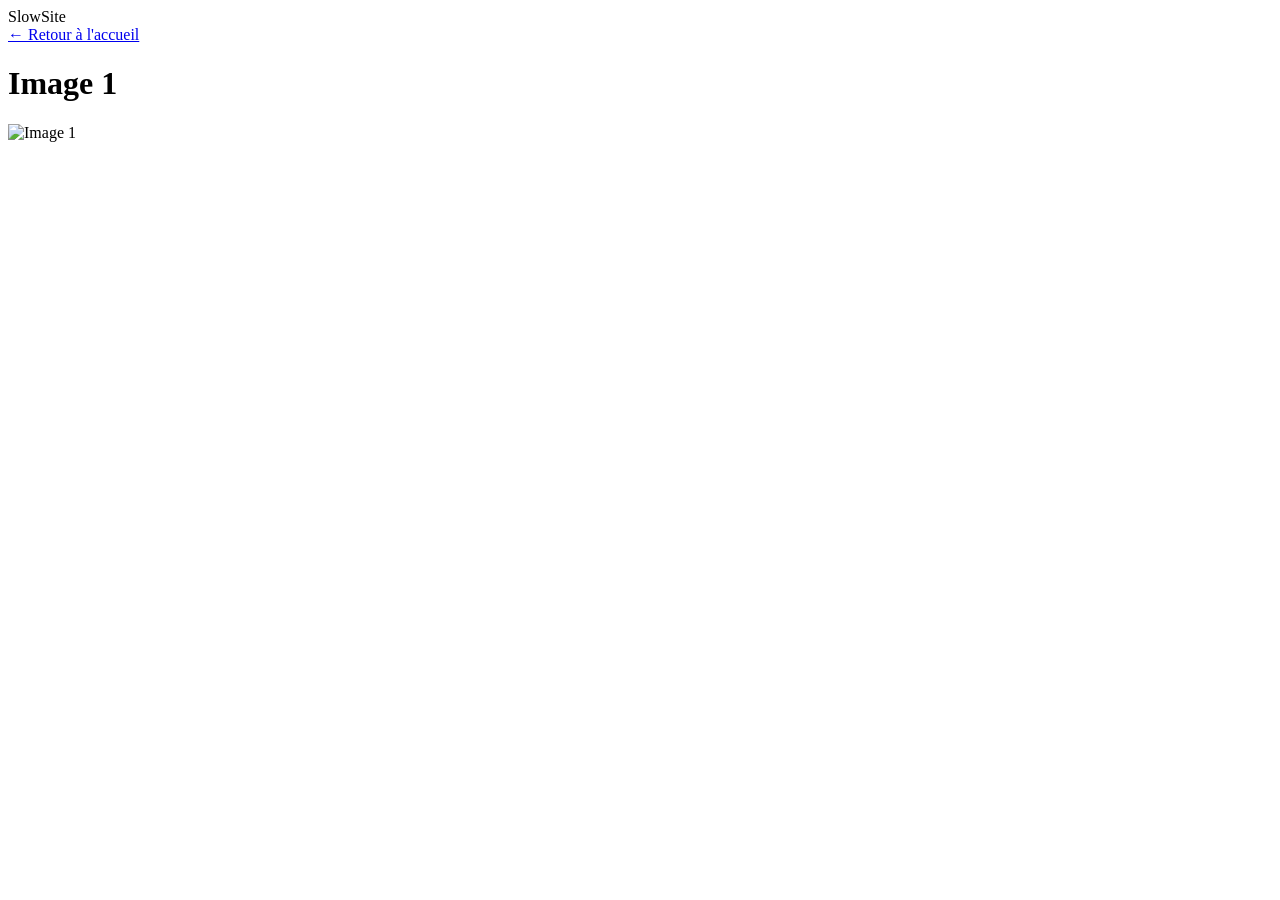
==== img1.html @ f93788c2 "P10+P12+P13: suppression d'UIKit, fin du layout thrashing (TBT) P10 - js/vendor/ui-kit.min.js suppri" ====
<!DOCTYPE html>
<html lang="fr">
<head>
  <meta charset="utf-8" />
  <meta name="viewport" content="width=device-width, initial-scale=1" />
  <title>Image 1</title>
  <link rel="icon" type="image/png" href="img/favicon.png">
  <link rel="stylesheet" href="css/styles.css">
  <script src="js/app.js"></script>
</head>
<body>
  <div class="topbar"><div class="container nav"><div class="logo">Slow<span>Site</span></div><div class="menu"><a href="index.html">← Retour à l'accueil</a></div></div></div>
  <div class="section image-page"><div class="container">
    <h1>Image 1</h1>
    <div class="image-wrapper"><img src="img/img1.jpg" alt="Image 1"></div>
  </div></div>
  <script>
    if (new URLSearchParams(location.search).has('perf')) {
      var s = document.createElement('script');
      s.src = 'js/metrics.js'; s.defer = true; document.head.appendChild(s);
    }
  </script>
</body>
</html>
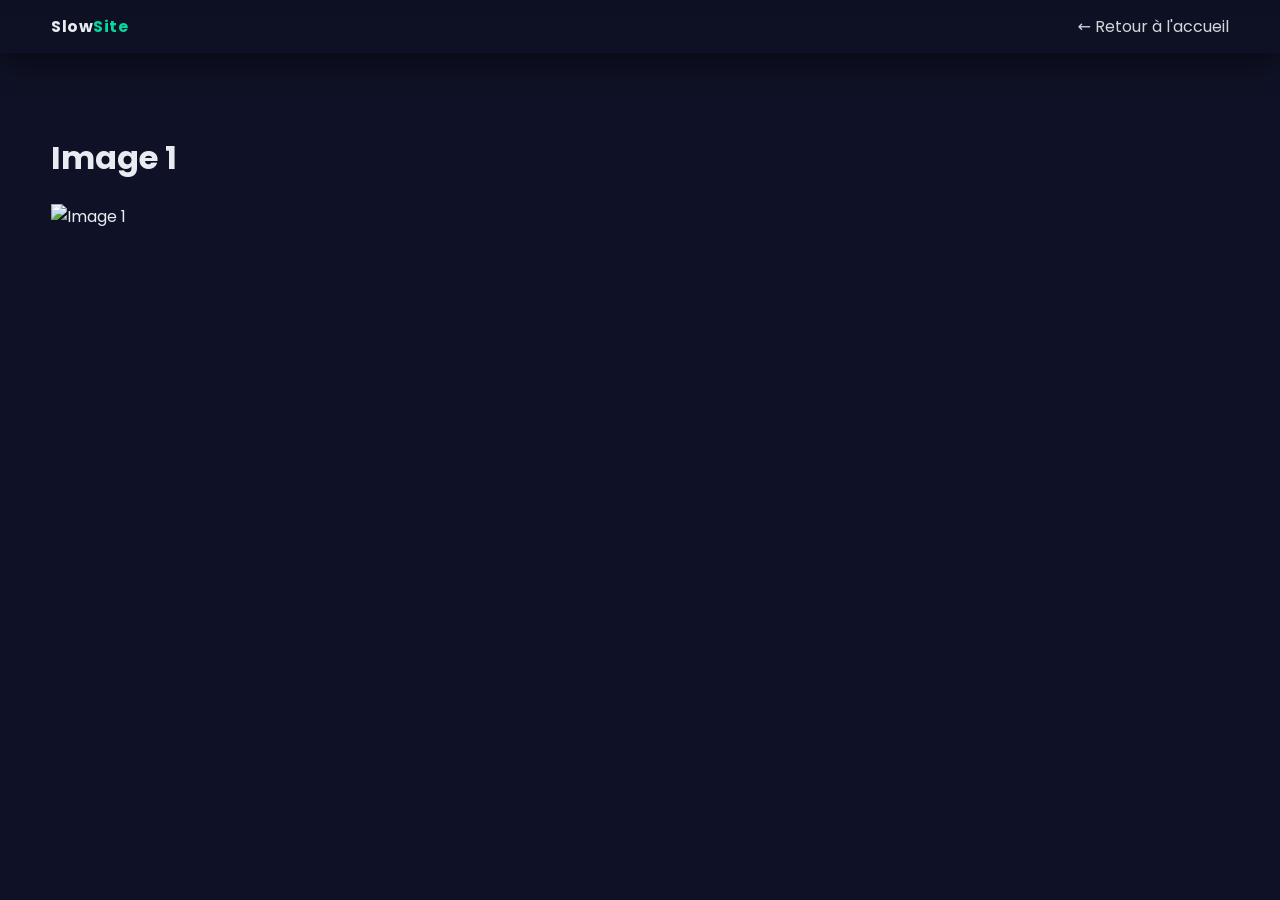
==== commit 3d818b84: "P6+P7+P8+P9+P14: feuille CSS unique, polices corrigees (-119 Ko) P6 - fin de la chaine de requetes. " ====
--- a/img1.html
+++ b/img1.html
@@ -5,8 +5,11 @@
   <meta name="viewport" content="width=device-width, initial-scale=1" />
   <title>Image 1</title>
   <link rel="icon" type="image/png" href="img/favicon.png">
+  <link rel="preconnect" href="https://fonts.googleapis.com">
+  <link rel="preconnect" href="https://fonts.gstatic.com" crossorigin>
+  <link rel="stylesheet" href="https://fonts.googleapis.com/css2?family=Poppins:wght@300;400;600&display=swap">
   <link rel="stylesheet" href="css/styles.css">
-  <script src="js/app.js"></script>
+  <script src="js/app.js" defer></script>
 </head>
 <body>
   <div class="topbar"><div class="container nav"><div class="logo">Slow<span>Site</span></div><div class="menu"><a href="index.html">← Retour à l'accueil</a></div></div></div>
--- a/css/styles.css
+++ b/css/styles.css
@@ -0,0 +1,83 @@
+/* ============================================================
+   styles.css — feuille unique.
+
+   Remplace la chaine styles.css -> @import extra.css -> @import
+   theme-legacy.css, qui imposait trois allers-retours en serie, tous
+   bloquants pour le rendu. L'ordre ci-dessous reproduit exactement
+   celui de la cascade d'origine : theme-legacy, puis extra, puis
+   styles. La police est chargee par un <link> dans le <head>.
+   ============================================================ */
+
+/* --- ex theme-legacy.css --- */
+.hero{position:relative;overflow:hidden}
+.hero-inner{position:relative;z-index:1}
+
+/* --- ex extra.css --- */
+.hero{
+  box-shadow:
+    0 2px 4px rgba(0,0,0,.14),
+    0 8px 24px rgba(0,0,0,.22),
+    0 24px 60px rgba(0,0,0,.18);
+}
+
+/* --- styles.css --- */
+:root{--bg:#0f1226;--fg:#E8ECF1;--muted:#93A1B1;--primary:#7C5CFF;--accent:#06D6A0;--card:#15193A;--shadow:rgba(0,0,0,0.45)}
+*{box-sizing:border-box}
+html,body{margin:0;padding:0;background:var(--bg);color:var(--fg);font-family:'Poppins',system-ui,Segoe UI,Roboto,Arial,sans-serif}
+.container{width:min(1200px,92%);margin:0 auto}
+a{color:var(--fg);text-decoration:none;opacity:.9}a:hover{opacity:1}
+.topbar{position:sticky;top:0;backdrop-filter:blur(6px);background:linear-gradient(180deg,rgba(13,16,35,.8),rgba(13,16,35,.2));z-index:10;box-shadow:0 10px 30px var(--shadow)}
+.nav{display:flex;align-items:center;justify-content:space-between;padding:14px 0}
+.logo{font-weight:700;letter-spacing:.5px}.logo span{color:var(--accent)}.menu{display:flex;gap:22px}
+.hero{padding:90px 0 40px;background:radial-gradient(1200px 600px at 20% -10%, rgba(124,92,255,.35), transparent 60%), radial-gradient(900px 600px at 100% 0%, rgba(6,214,160,.25), transparent 60%)}
+.hero-inner{display:grid;grid-template-columns:1fr;gap:28px}
+.hero h1{font-size:clamp(28px,4vw,56px);line-height:1.05;margin:0 0 10px}
+.hero p{font-size:clamp(16px,1.8vw,22px);color:var(--muted)}
+.highlight{color:var(--accent)}
+.cta{display:inline-block;margin-top:18px;background:var(--primary);padding:14px 20px;border-radius:12px;box-shadow:0 20px 50px rgba(124,92,255,.35);transition:transform .2s ease, box-shadow .2s ease}
+.cta:hover{transform:translateY(-2px);box-shadow:0 28px 60px rgba(124,92,255,.45)}
+.section{padding:60px 0}.section h2{margin:0 0 20px}
+.gallery .grid{display:grid;grid-template-columns:repeat(3,1fr);gap:18px}
+.card{background:var(--card);border-radius:16px;overflow:hidden;box-shadow:0 20px 60px var(--shadow)}
+.card img{display:block;width:100%;height:auto;opacity:0;transition:opacity .6s ease}
+.card img.loaded{opacity:1}
+.features-grid{display:grid;grid-template-columns:repeat(4,1fr);gap:18px}
+.feature{background:var(--card);padding:18px;border-radius:14px;box-shadow:0 14px 40px var(--shadow)}
+.feature .icon{font-size:28px}
+.challenges ol{line-height:1.7}
+.footer{padding:30px 0;border-top:1px solid rgba(255,255,255,.08);color:#c9d1d9}
+@media (max-width:900px){.features-grid{grid-template-columns:repeat(2,1fr)}.gallery .grid{grid-template-columns:repeat(2,1fr)}}
+@media (max-width:560px){.features-grid{grid-template-columns:1fr}.gallery .grid{grid-template-columns:1fr}}
+
+/* --- Filtrage de la galerie --- */
+.gallery-filter{display:flex;align-items:center;flex-wrap:wrap;gap:10px;margin-top:26px}
+.gallery-filter label{color:var(--muted);font-size:14px}
+.gallery-filter input{background:var(--card);color:var(--fg);border:1px solid rgba(255,255,255,.14);
+  border-radius:10px;padding:9px 12px;min-width:min(320px,100%);font:inherit;font-size:14px}
+.gallery-filter input:focus{outline:2px solid var(--primary);outline-offset:1px}
+.filter-info{margin:0;color:var(--muted);font-size:13px}
+.card{transform:translateY(24px);transition:transform .35s ease}
+.card.visible{transform:translateY(0)}
+
+/* --- Calendrier d'activité --- */
+.activity{margin-top:34px}
+.activity-title{margin:0 0 2px;font-size:18px}
+.activity-sub{margin:0 0 12px;color:var(--muted);font-size:14px}
+.activity-scroll{overflow-x:auto;padding-bottom:4px}
+.calendar{display:grid;grid-auto-flow:column;grid-template-rows:repeat(7,11px);
+  grid-auto-columns:11px;gap:3px;width:max-content}
+.cal-day{border-radius:2px;background:var(--lvl0);transition:opacity .25s linear}
+/* Rampe séquentielle à teinte unique, du plus sombre au plus clair. */
+:root{--lvl0:#1b1f44;--lvl1:#3a2f7a;--lvl2:#55439f;--lvl3:#6f57c6;--lvl4:#8f7bff}
+.cal-day[data-n="1"]{background:var(--lvl1)}
+.cal-day[data-n="2"]{background:var(--lvl2)}
+.cal-day[data-n="3"]{background:var(--lvl3)}
+.cal-day[data-n="4"]{background:var(--lvl4)}
+.activity-legend{display:flex;align-items:center;gap:4px;margin:10px 0 0;
+  color:var(--muted);font-size:12px}
+.activity-legend .lvl{width:11px;height:11px;border-radius:2px;display:inline-block}
+.activity-legend .lvl-0{background:var(--lvl0)}.activity-legend .lvl-1{background:var(--lvl1)}
+.activity-legend .lvl-2{background:var(--lvl2)}.activity-legend .lvl-3{background:var(--lvl3)}
+.activity-legend .lvl-4{background:var(--lvl4)}
+.activity-legend span:first-child{margin-right:2px}
+.activity-legend span:last-child{margin-left:2px}
